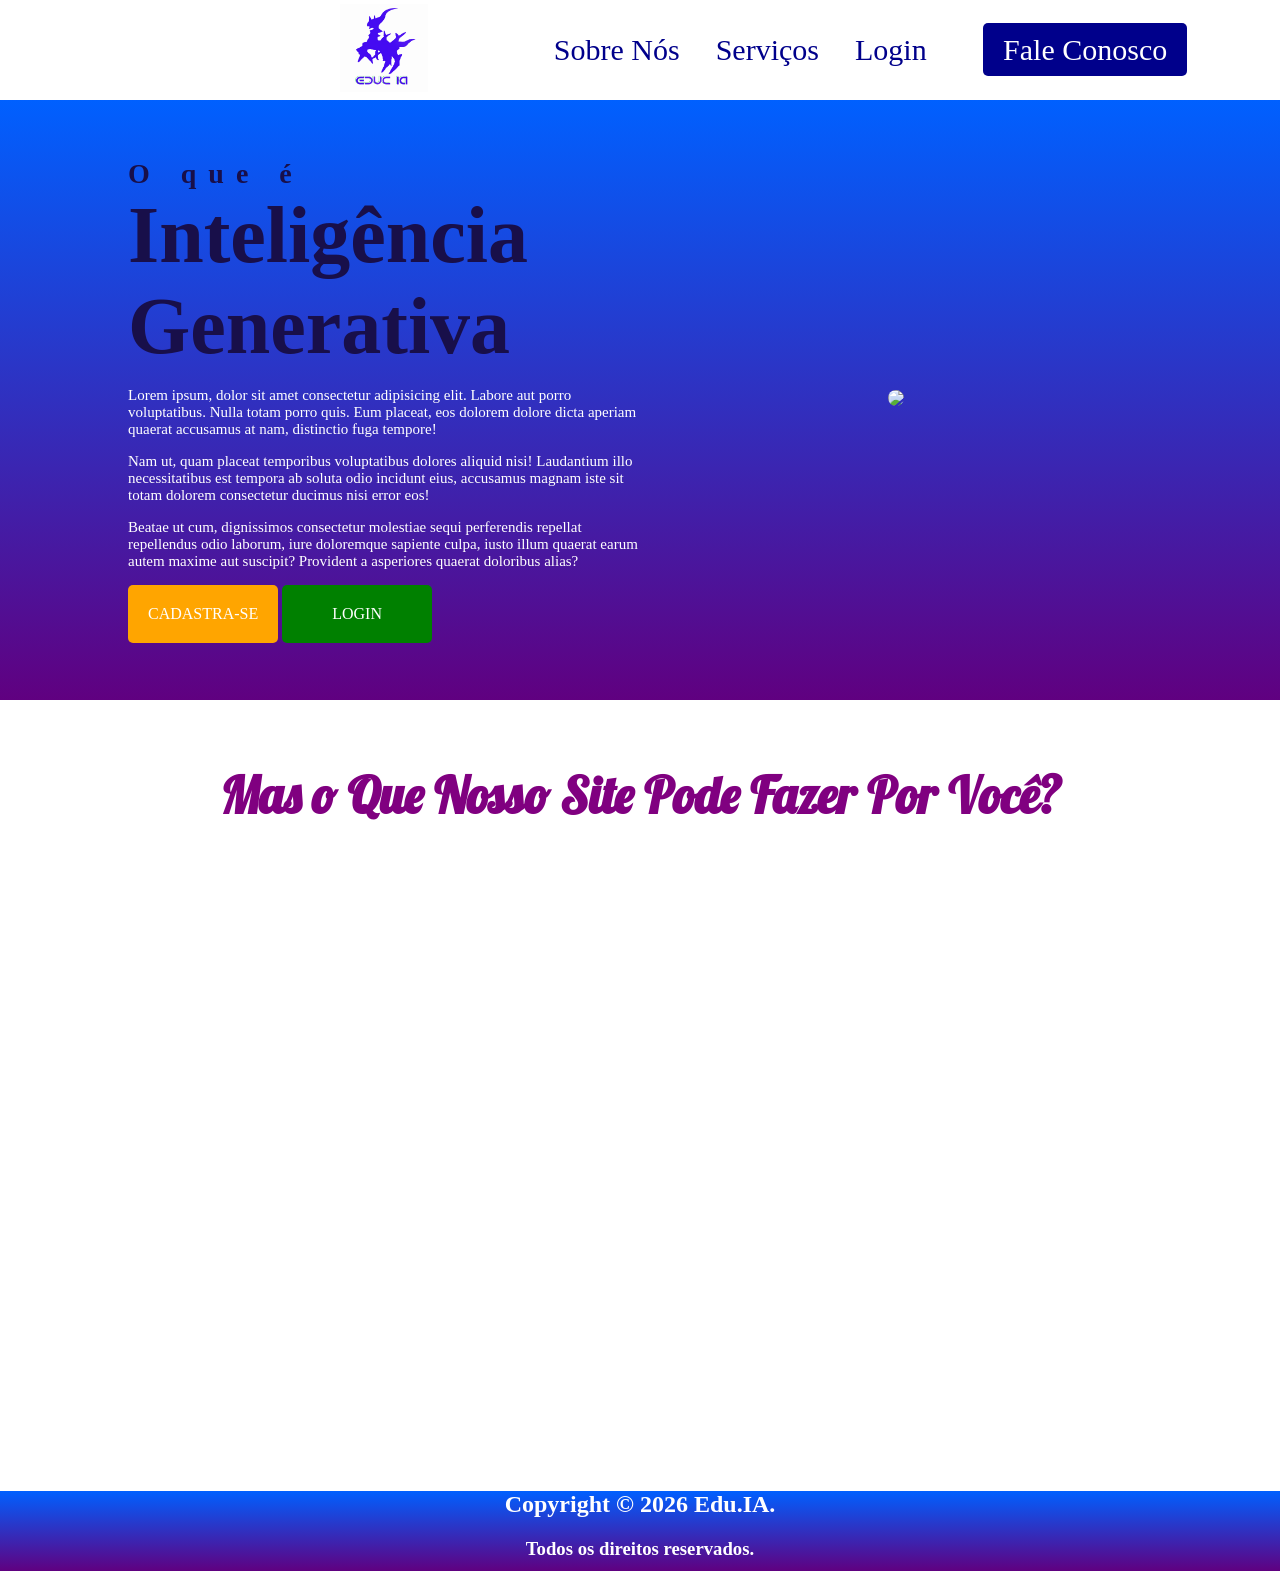
==== index.html @ 1baa8f88 "site_atualizado" ====
<!DOCTYPE html>
<html lang="pt-br">
<head>
    <meta charset="UTF-8">
    <meta name="viewport" content="width=device-width, initial-scale=1.0">
    <meta name="description" content="Site de como aprender a uar as Interligência Artificias Generativas">
    <meta name="keywords" content="InteligenciArtificial, aprender, usar, responsabilidade, tecnologia, Tcc">
    
    
    <!--Isso serve para usar os arquivos de Css-->
    <link rel="stylesheet" href="CSS/estilo.css">
    <title>Menu</title>
</head>
<body>


    <!--Aparencia da Logo "Educ.Ia">
    <!-Barra de navegação-->
    <nav class="navbar">
        <div class="logo">

            <!--Lembrete: lembrar de roubar o projeto-->
            <!--Imagem do Pokemon-->
            <a href="index.html">
            <img style="max-width: 34%;" src="img/arceusBranco.png">
        </a>
        </div>

        <div class="menu">
            <a href="SobreNos.html">Sobre Nós</a>
            <a href="#">Serviços</a>
            <a href="Login.html">Login</a> <!--Botao Login-->
            <a id="botao" href="#">Fale Conosco</a>
        </div>        
    </nav>

    <header class="header">
        <!--Aqui vai ficar a mensagem que vai chamar a atenção-->
       <div class="headline">

            <h2 style="letter-spacing: 12px; font-size: 28px">O que é</h2>
            <h2 style="font-size: 80px;">Inteligência Generativa</h2>

            <!--Para fazer um texto exemplo de três linhas - p*3>lorem-->

            <p style="text-align: left;">Lorem ipsum, dolor sit amet consectetur adipisicing elit. Labore aut porro voluptatibus. Nulla totam porro quis. Eum placeat, eos dolorem dolore dicta aperiam quaerat accusamus at nam, distinctio fuga tempore!</p>
            <p style="text-align: left;">Nam ut, quam placeat temporibus voluptatibus dolores aliquid nisi! Laudantium illo necessitatibus est tempora ab soluta odio incidunt eius, accusamus magnam iste sit totam dolorem consectetur ducimus nisi error eos!</p>
            <p style="text-align: left;">Beatae ut cum, dignissimos consectetur molestiae sequi perferendis repellat repellendus odio laborum, iure doloremque sapiente culpa, iusto illum quaerat earum autem maxime aut suscipit? Provident a asperiores quaerat doloribus alias?</p>
            <!--Botao de contrate-->
            <a href="Login.html" class="botao-contrate">Cadastra-se</a>

            <a href="Login.html" class="Login">Login</a>
        </div>

        <!--Imagem que vai chamar a atenção-->
        <div class="img-headline">
            <img style="max-width: 75%; border-radius: 18px" src="https://encrypted-tbn0.gstatic.com/images?q=tbn:ANd9GcQz5qsMwaOmisRb29EY06SMAjfmsOnNwKs6SPVonNgJmw&s=10">
        </div>

    </header>
    <section>
        <h2> Mas o Que Nosso Site Pode Fazer Por Você?</h2>
    </section>

    <footer>
        <center>
            <h2 class="direitos">Copyright © 2026 Edu.IA.</h2>
            <h3 class="direitos">Todos os direitos reservados.</h3>
        </center>
     </footer>
</body>
</html>
---- CSS/estilo.css ----
/*fonte da letra do título*/
@import url('https://fonts.googleapis.com/css2?family=Lobster&family=Roboto:ital,wght@0,100..900;1,100..900&display=swap');
@import url('https://fonts.googleapis.com/css2?family=Lobster&family=Roboto:ital,wght@0,100..900;1,100..900&display=swap');


@import url('https://fonts.googleapis.com/css2?family=Lobster&family=Mr+Dafoe&family=Roboto:ital,wght@0,100..900;1,100..900&display=swap');
/* Isso é padrão pra colocar no CSS */
*{
    box-sizing: border-box;
}
body{
    margin: 0;

 }

 /*barra de navegação e logo*/
 .navbar{
    display: flex;
    flex-flow:row wrap;
    height: 100px;
    background: white;
    justify-content: center;
    align-items: center;
 }

 .logo{
    flex: 20%;
    /*border: 1px solid red;*/
    text-align: center;
    font-family: "Lobster", sans-serif;
    margin-left: 20%;
 }
  .menu{
    flex: 60%;
    /*border: 1px solid green;*/
    text-align: right;
    padding: 20px;
 }


 /*Editando os links*/
 .menu a {
    color: darkblue;
    text-decoration: none;
    font-size: 30px;
    padding: 20px 16px;
 }

 /*Quando o mouse estiver em cima*/
 .menu a:hover{
    color:black;
    border-top: 4px solid darkblue;
 }

 /* Design do botao fale conosco*/
 #botao{
    background: darkblue;
    padding: 10px 20px;
    color: white;
    border-radius: 5px;
    margin-right: 10%;
    margin-left: 5%;
}

#botao:hover{
    border: none;
    background: orange;
}

.header{
    height: 600px;
    background: purple;
    display: flex;
    flex-flow: row wrap;
    background-image: linear-gradient(180deg, rgb(0, 96, 255), rgb(96, 0, 128));
}


.headline{
   flex: 40%;
   margin-left: 10%;
   /*border: 1px solid black;*/
   justify-content: center;
   align-content: center;
   /*background: red;*/
}

.headline h2{
   font-weight: 900;
   font-size: 28px;
   color: #180f4a;
   padding: 0;
   margin: 0;
     
}

.img-headline{
   margin-right: 10%;
   flex: 40%;
   /*border: 1px solid red;*/
   text-align: center;
   align-content: center;
   border-radius: 5px;
   /*background: blue;*/
}

.headline p{
   color: white;
   text-align: center;
   font-size: 15px;
}

/*Personalizando o botao "Contrate Agora*/
.botao-contrate{
   display: inline-block;
   background: orange;
   padding: 20px;
   color: white;
   text-transform: uppercase;
   border-radius: 5px;
   text-decoration: none;
   
}

.Login{
   display: inline-block;
   background: green;
   padding: 20px;
   color: white;
   border-radius: 5px;
   text-decoration: none;
   padding-right: 50px;
   padding-left: 50px;
   text-transform: uppercase;
   text-align: center;
}

.Login:hover{
   filter: brightness(0.85);
   background: green;
   
}

.botao-contrate:hover{
   filter: brightness(0.85);
}

section{
   display: inline-block;
   margin-top: 80p;
   /*border: 1px solid black;*/
   margin-left: 5%;
   margin-right: 5%;
   padding: 5%;
   width: 90%;
}

section h2{
   width: 100%;
   font-size: 50px;
   margin: 0;
    font-family: "Lobster", sans-serif;
   color: purple;
   text-align: center;

}

.serviços{
   display: inline-block;
   margin-top: 5%;
   text-align: center;
}

.card-text {
    box-sizing: border-box;
    display: flex;
    flex-direction: column;
    align-items: center;
    width: 30%;
    max-height: 450px; /* Limita a altura do card. Altere se necessário */
    overflow: auto; /* Adiciona barra de rolagem se o texto passar do limite */
    margin: 1%;
    padding: 20px;
    border: 1px solid black;
    border-radius: 10px;
    cursor: pointer;
}
.texto-oculto{
   display: none;
}

.card-text:hover{
   background: black;
   color: white;
   padding: 40px;
}

.card-text:hover img{
   display: none;

}

.card:hover .card-text{
   display: none;
}
/*Rodapé*/
footer{
   margin-top: 600px;
   height: 80px;
   background-image:linear-gradient(180deg, rgb(0, 96, 255), rgb(96, 0, 128));
}


.direitos{
   /*text-transform: uppercase;*/
   color: white;
}
/*55 minutos*/
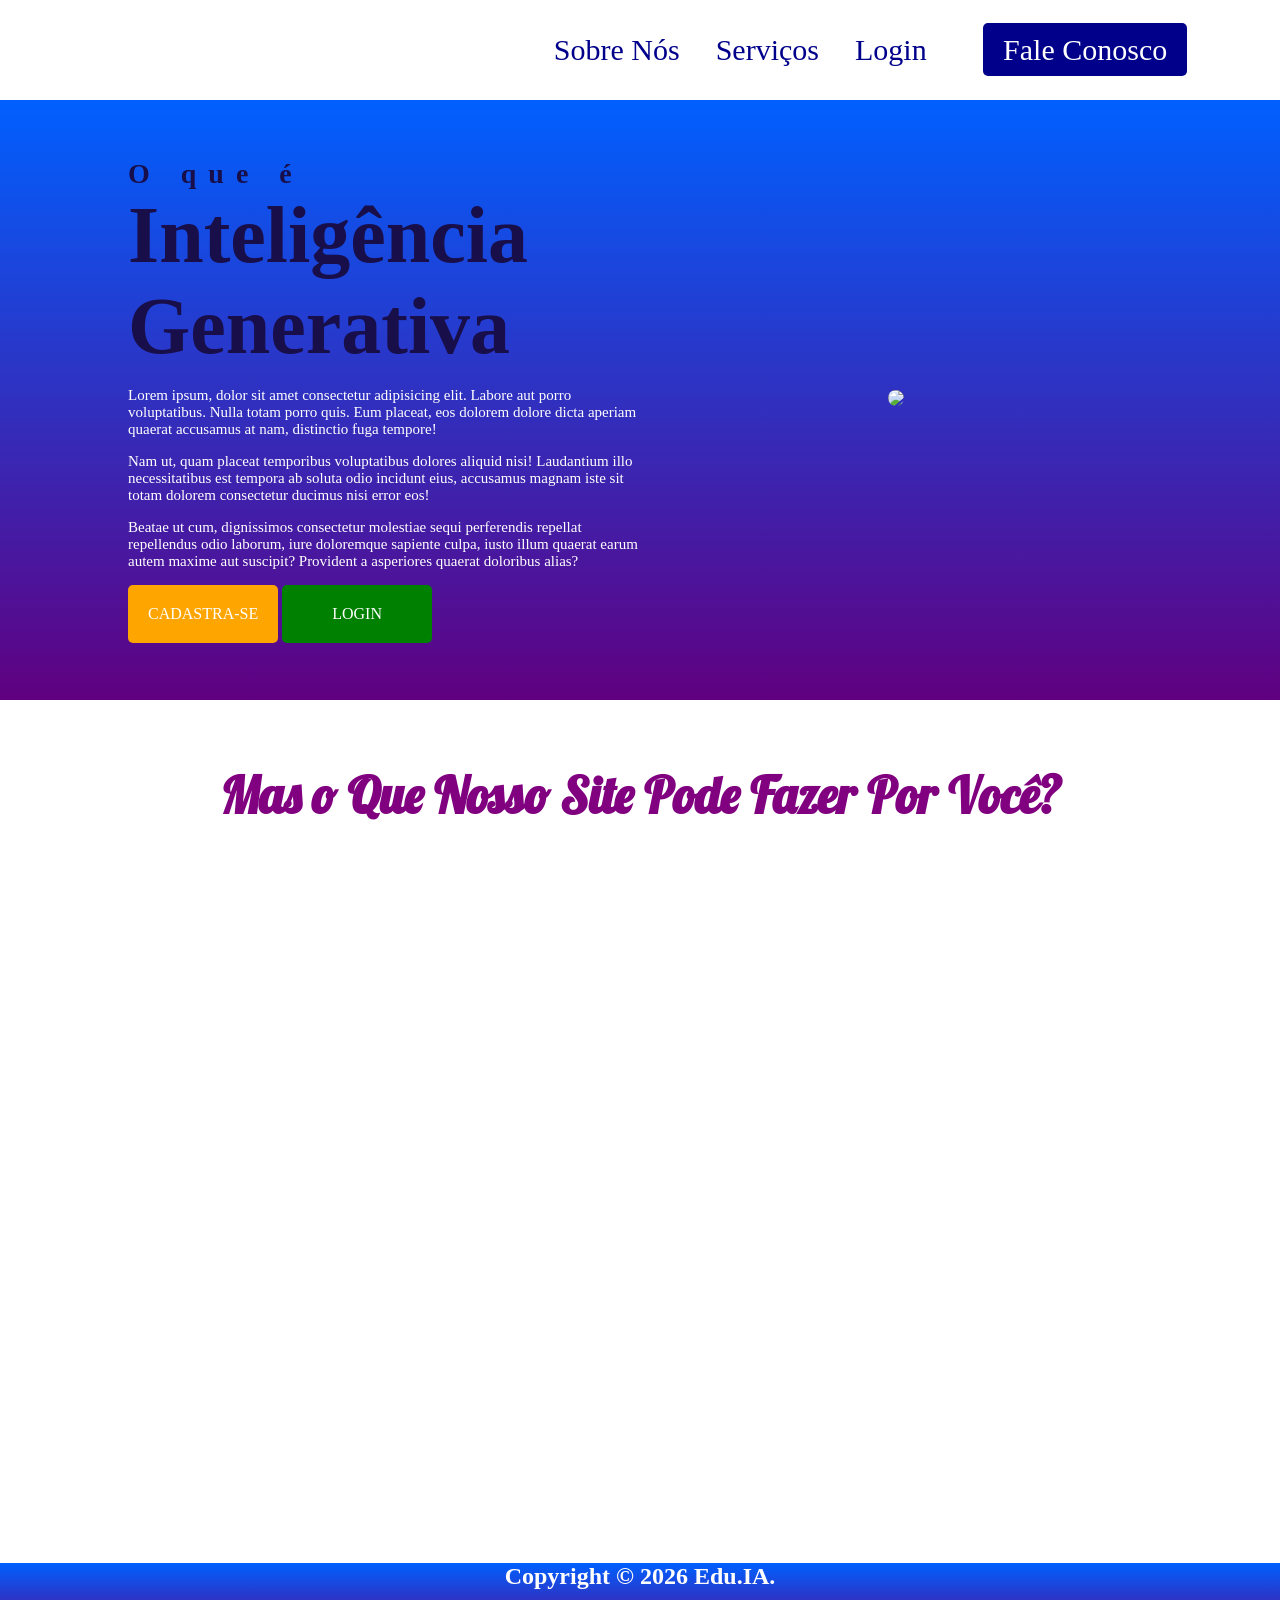
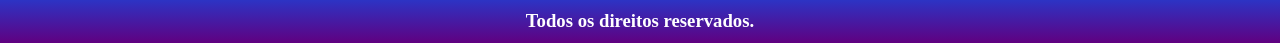
==== commit 2587ae2e: "Alterações no código e adicionado os arquivos de cadastro.html e cadastrar_alunos.php" ====
--- a/index.html
+++ b/index.html
@@ -22,7 +22,7 @@
             <!--Lembrete: lembrar de roubar o projeto-->
             <!--Imagem do Pokemon-->
             <a href="index.html">
-            <img style="max-width: 34%;" src="img/arceusBranco.png">
+            <img style="max-width: 25%; margin-left: -900px;" src="img/arceusBranco.png">
         </a>
         </div>
 
@@ -30,7 +30,7 @@
             <a href="SobreNos.html">Sobre Nós</a>
             <a href="#">Serviços</a>
             <a href="Login.html">Login</a> <!--Botao Login-->
-            <a id="botao" href="#">Fale Conosco</a>
+            <a id="botao" href="FaleConosco.html">Fale Conosco</a>
         </div>        
     </nav>
 
@@ -47,21 +47,21 @@
             <p style="text-align: left;">Nam ut, quam placeat temporibus voluptatibus dolores aliquid nisi! Laudantium illo necessitatibus est tempora ab soluta odio incidunt eius, accusamus magnam iste sit totam dolorem consectetur ducimus nisi error eos!</p>
             <p style="text-align: left;">Beatae ut cum, dignissimos consectetur molestiae sequi perferendis repellat repellendus odio laborum, iure doloremque sapiente culpa, iusto illum quaerat earum autem maxime aut suscipit? Provident a asperiores quaerat doloribus alias?</p>
             <!--Botao de contrate-->
-            <a href="Login.html" class="botao-contrate">Cadastra-se</a>
+            <a href="cadastro.html" class="botao-contrate">Cadastra-se<a>
 
             <a href="Login.html" class="Login">Login</a>
         </div>
 
         <!--Imagem que vai chamar a atenção-->
         <div class="img-headline">
-            <img style="max-width: 75%; border-radius: 18px" src="https://encrypted-tbn0.gstatic.com/images?q=tbn:ANd9GcQz5qsMwaOmisRb29EY06SMAjfmsOnNwKs6SPVonNgJmw&s=10">
+            <img style="max-width: 75%; border-radius: 16px" src="https://encrypted-tbn0.gstatic.com/images?q=tbn:ANd9GcQz5qsMwaOmisRb29EY06SMAjfmsOnNwKs6SPVonNgJmw&s=10">
         </div>
 
     </header>
     <section>
         <h2> Mas o Que Nosso Site Pode Fazer Por Você?</h2>
     </section>
-
+    <br><br><br><br><br>
     <footer>
         <center>
             <h2 class="direitos">Copyright © 2026 Edu.IA.</h2>
